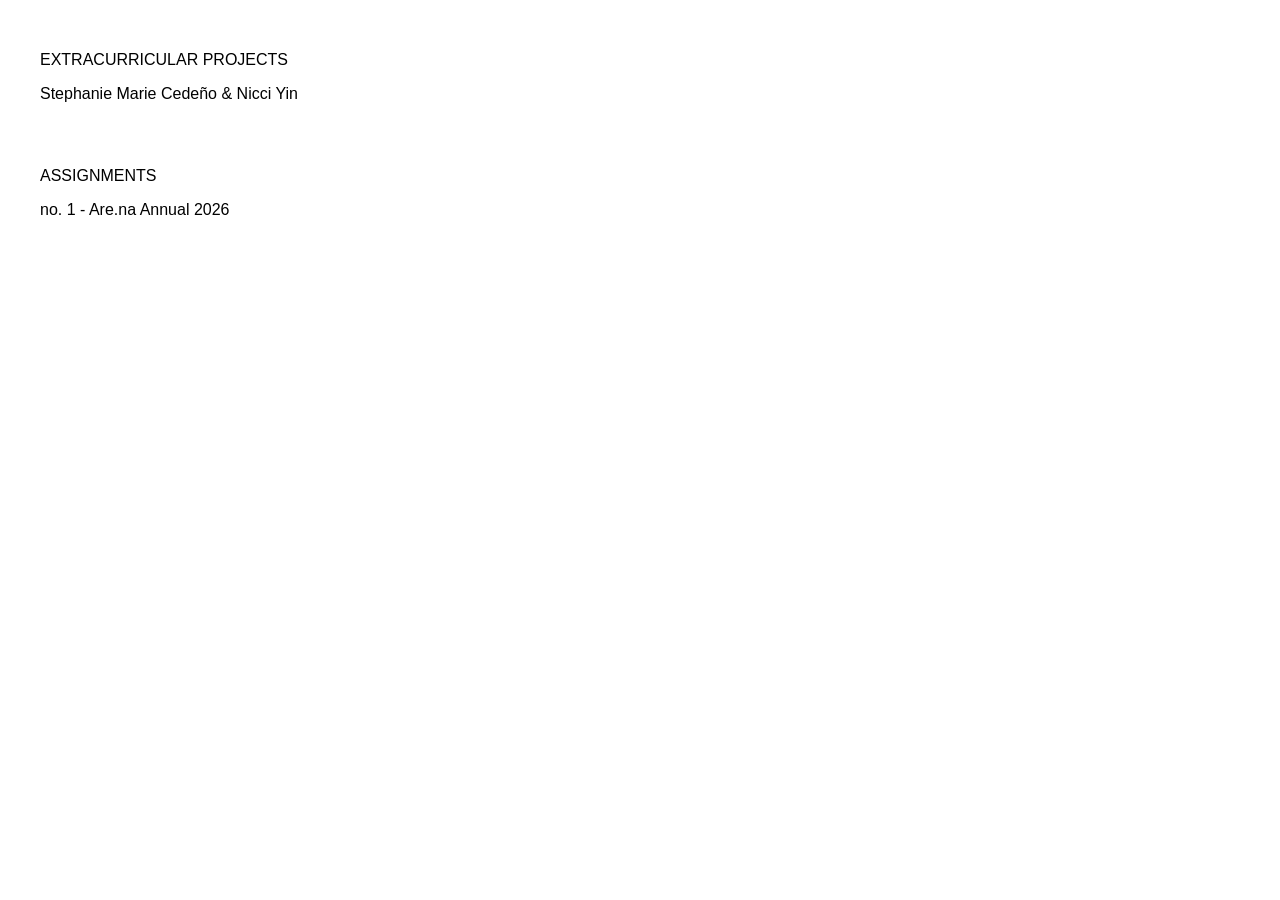
==== website/index.html @ 23926b02 "first commit" ====
<!DOCTYPE html>
<html lang="en">
<head>
    <meta charset="UTF-8">
    <meta name="viewport" content="width=device-width, initial-scale=1.0">
    <meta name="description" content="">
    <title>EXTRACURRICULAR PROJECTS</title>
    <link rel="stylesheet" href="styles.css">
</head>
<body>

    <h1>EXTRACURRICULAR PROJECTS</h1>
    <p>Stephanie Marie Cedeño & Nicci Yin</p>
    <h2>ASSIGNMENTS</h2>
    <p>no. 1 - Are.na Annual 2026</p>

</body>
</html>
---- website/styles.css ----
body {
    font-family: Arial, sans-serif;
    margin: 0;
    padding: 40px;
    background-color: #ffffff;
}

h1 {
    font-size: 1rem;
    color: #000;
    font-weight: normal;
}

h2 {
    font-size: 1rem;
    color: #000;
    margin-top: 4rem;
    font-weight: normal;
}

p {
    font-size: 1rem;
}
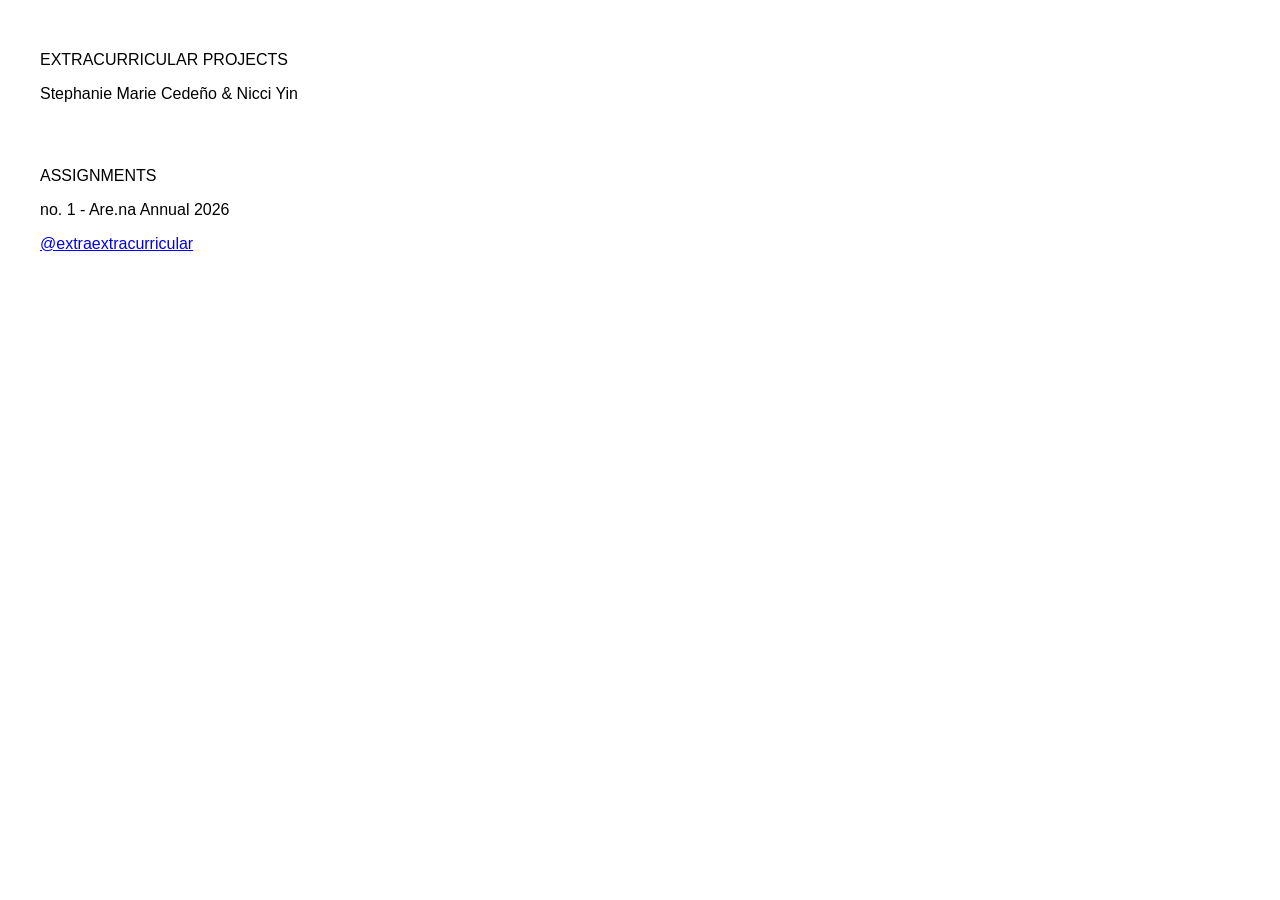
==== commit 474d1754: "ig" ====
--- a/website/index.html
+++ b/website/index.html
@@ -13,6 +13,7 @@
     <p>Stephanie Marie Cedeño & Nicci Yin</p>
     <h2>ASSIGNMENTS</h2>
     <p>no. 1 - Are.na Annual 2026</p>
+    <p><a href="http://instagram.com/extraextracurricular" target=_blank>@extraextracurricular</a></p>
 
 </body>
 </html>
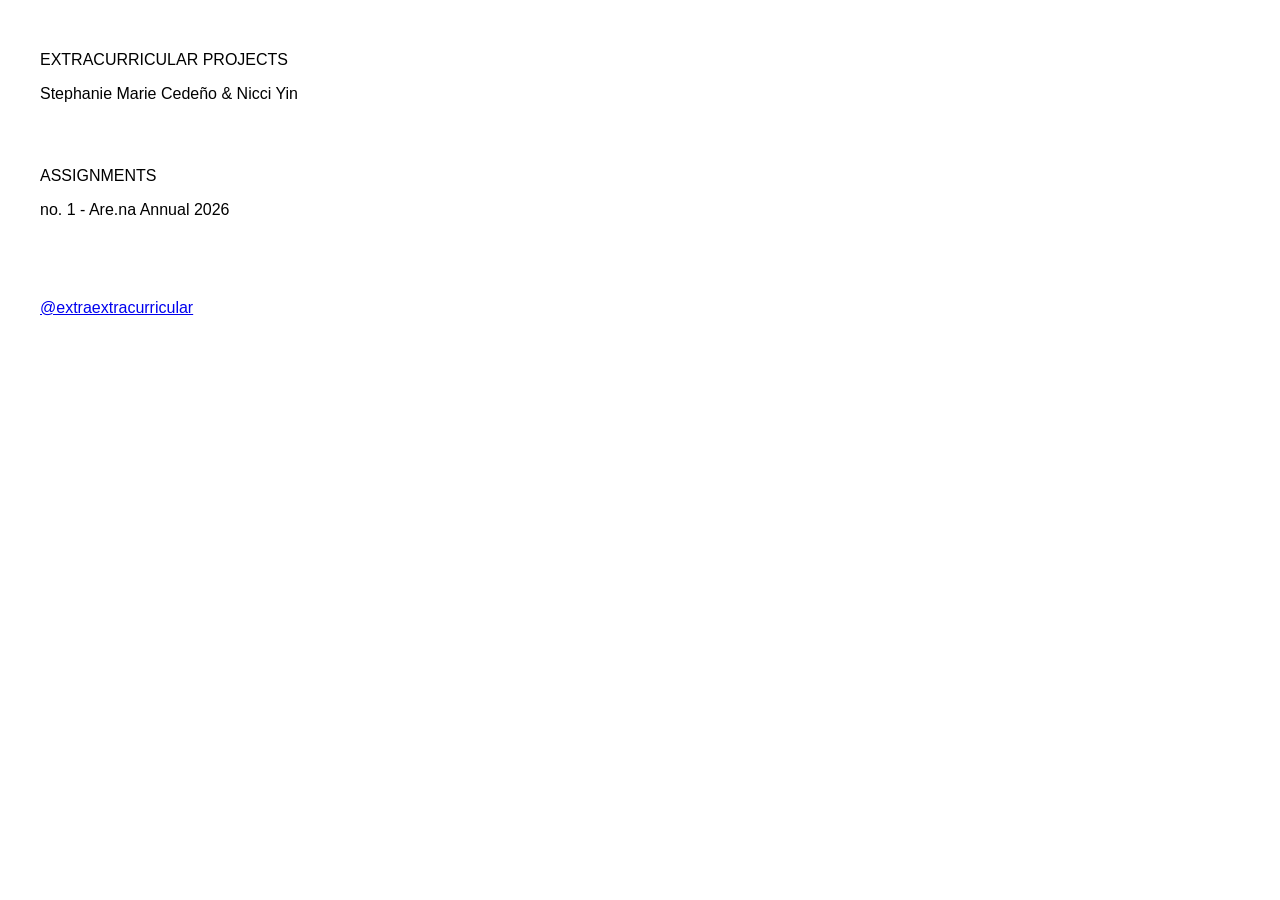
==== commit 79fc29da: "socials div" ====
--- a/website/index.html
+++ b/website/index.html
@@ -13,7 +13,7 @@
     <p>Stephanie Marie Cedeño & Nicci Yin</p>
     <h2>ASSIGNMENTS</h2>
     <p>no. 1 - Are.na Annual 2026</p>
-    <p><a href="http://instagram.com/extraextracurricular" target=_blank>@extraextracurricular</a></p>
+    <div id="social"><a href="http://instagram.com/extraextracurricular" target=_blank>@extraextracurricular</a></p>
 
 </body>
 </html>
--- a/website/styles.css
+++ b/website/styles.css
@@ -20,4 +20,8 @@
 
 p {
     font-size: 1rem;
+}
+
+#social {
+    padding-top: 4rem;
 }
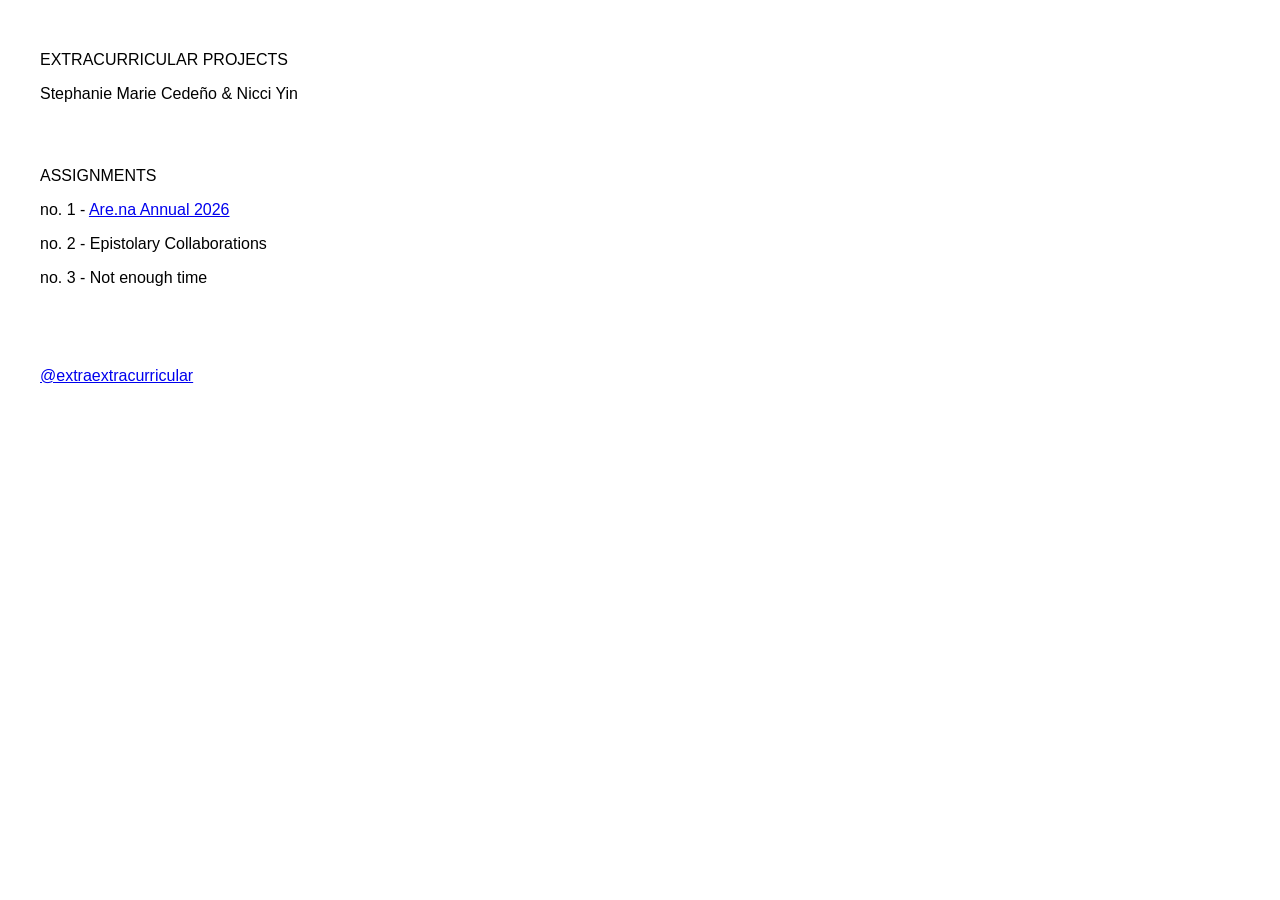
==== commit ae67f819: "added projects" ====
--- a/website/index.html
+++ b/website/index.html
@@ -12,7 +12,9 @@
     <h1>EXTRACURRICULAR PROJECTS</h1>
     <p>Stephanie Marie Cedeño & Nicci Yin</p>
     <h2>ASSIGNMENTS</h2>
-    <p>no. 1 - Are.na Annual 2026</p>
+    <p>no. 1 - <a href="https://www.are.na/editorial/category/are-na-annual" target=_blank>Are.na Annual 2026</a></p>
+    <p>no. 2 - Epistolary Collaborations</p>
+    <p>no. 3 - Not enough time</p>
     <div id="social"><a href="http://instagram.com/extraextracurricular" target=_blank>@extraextracurricular</a></p>
 
 </body>
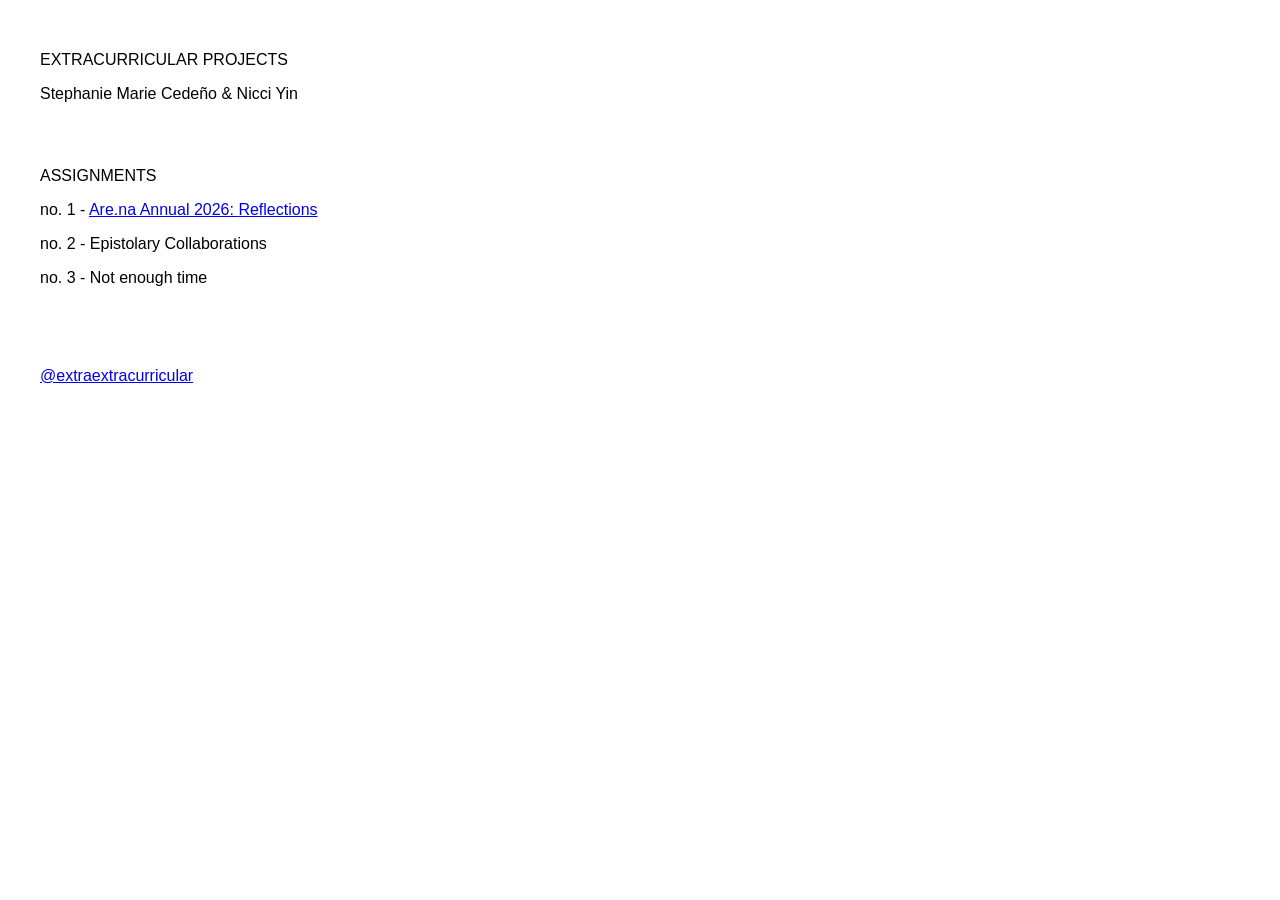
==== commit d767d0c6: "added are.na link" ====
--- a/website/index.html
+++ b/website/index.html
@@ -12,7 +12,7 @@
     <h1>EXTRACURRICULAR PROJECTS</h1>
     <p>Stephanie Marie Cedeño & Nicci Yin</p>
     <h2>ASSIGNMENTS</h2>
-    <p>no. 1 - <a href="https://www.are.na/editorial/category/are-na-annual" target=_blank>Are.na Annual 2026</a></p>
+    <p>no. 1 - <a href="https://www.are.na/editorial/category/are-na-annual" target=_blank>Are.na Annual 2026: <a href="http://are.na/stephanie-marie-cedeno/reflection-pools">Reflections</a></p>
     <p>no. 2 - Epistolary Collaborations</p>
     <p>no. 3 - Not enough time</p>
     <div id="social"><a href="http://instagram.com/extraextracurricular" target=_blank>@extraextracurricular</a></p>
